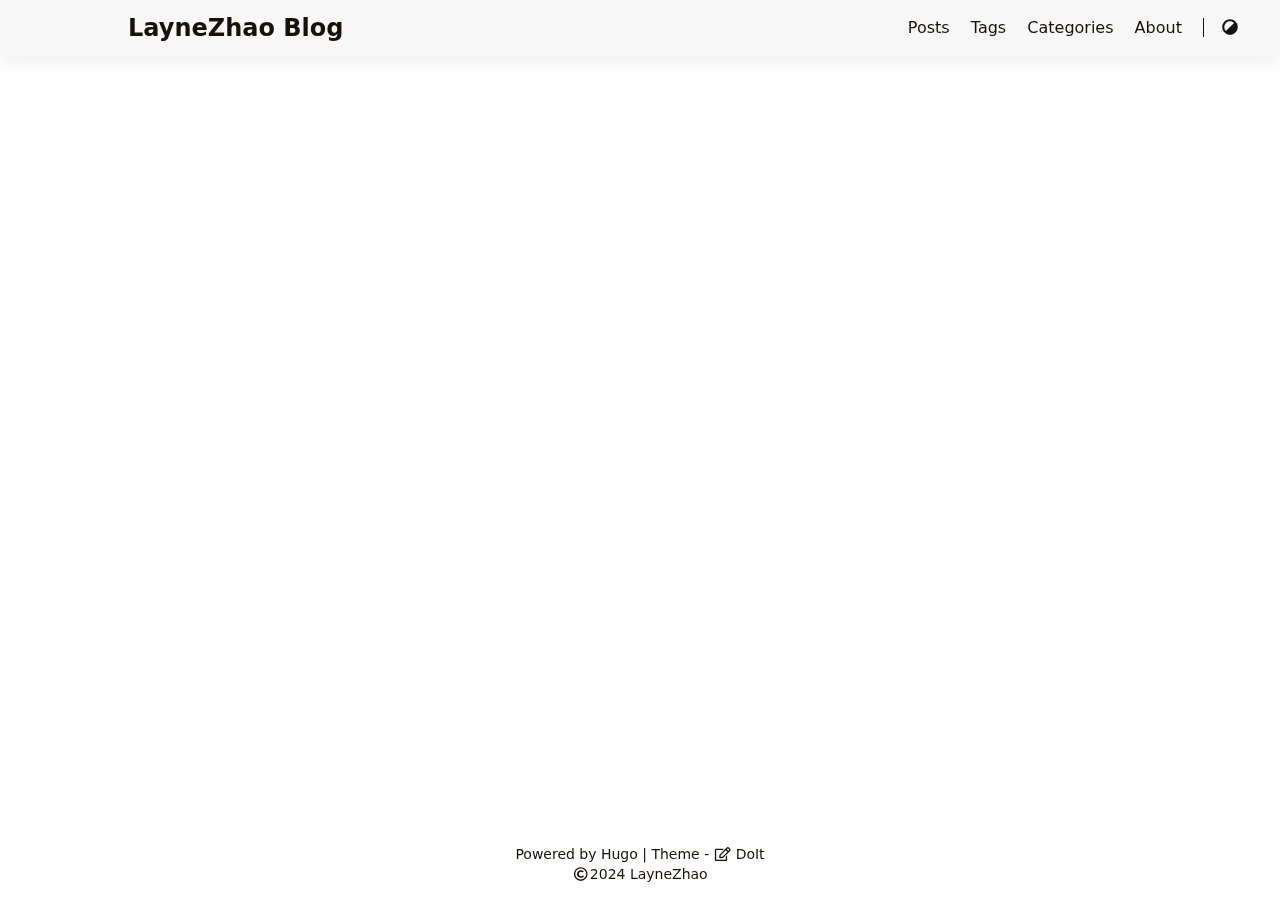
==== index.html @ 4ce85ba7 "Add Pages zhyine/LayneZhao-Blog@9a0f12df193940efc82026a11b47f7210ed69a64" ====
<!doctype html><html lang=en-us><head><meta name=generator content="Hugo 0.140.0"><meta charset=utf-8><meta name=viewport content="width=device-width,initial-scale=1"><meta name=robots content="noodp"><title>LayneZhao Blog</title><meta name=Description content="This is LayneZhao's Blog"><meta property="og:url" content="https://example.org/">
<meta property="og:site_name" content="LayneZhao Blog"><meta property="og:title" content="LayneZhao Blog"><meta property="og:description" content="This is LayneZhao's Blog"><meta property="og:locale" content="en_us"><meta property="og:type" content="website"><meta name=twitter:card content="summary"><meta name=twitter:title content="LayneZhao Blog"><meta name=twitter:description content="This is LayneZhao's Blog"><meta name=application-name content="LayneZhao Blog"><meta name=apple-mobile-web-app-title content="LayneZhao Blog"><meta name=theme-color content="#f8f8f8"><link rel="shortcut icon" type=image/x-icon href=/favicon.ico><link rel=icon type=image/png sizes=32x32 href=/favicon-32x32.png><link rel=icon type=image/png sizes=16x16 href=/favicon-16x16.png><link rel=apple-touch-icon sizes=180x180 href=/apple-touch-icon.png><link rel=canonical href=https://example.org/><link rel=alternate href=/index.xml type=application/rss+xml title="LayneZhao Blog"><link rel=feed href=/index.xml type=application/rss+xml title="LayneZhao Blog"><link rel=stylesheet href=/css/main.min.css><link rel=stylesheet href=/css/style.min.css><script type=application/ld+json>{"@context":"https://schema.org","@graph":[{"@type":"WebSite","url":"https://example.org/","inLanguage":"en-us","author":{"@type":"Person","name":"LayneZhao"},"description":"This is LayneZhao's Blog","copyrightYear":2024,"copyrightHolder":{"@type":"Person","name":"LayneZhao"},"name":"LayneZhao Blog"}]}</script></head><body data-instant-intensity=viewport><script type=text/javascript>function setTheme(e){document.body.setAttribute("theme",e),document.documentElement.className=e,document.documentElement.style.setProperty("color-scheme",e==="light"?"light":"dark"),e==="light"?document.documentElement.classList.remove("tw-dark"):document.documentElement.classList.add("tw-dark"),window.theme=e,window.isDark=window.theme!=="light"}function saveTheme(e){window.localStorage&&localStorage.setItem("theme",e)}function getMeta(e){const t=document.getElementsByTagName("meta");for(let n=0;n<t.length;n++)if(t[n].getAttribute("name")===e)return t[n];return""}if(window.localStorage&&localStorage.getItem("theme")){let e=localStorage.getItem("theme");e==="light"||e==="dark"?setTheme(e):setTheme(window.matchMedia&&window.matchMedia("(prefers-color-scheme: dark)").matches?"dark":"light")}else"light"==="light"||"light"==="dark"?(setTheme("light"),saveTheme("light")):(saveTheme("auto"),setTheme(window.matchMedia&&window.matchMedia("(prefers-color-scheme: dark)").matches?"dark":"light"));let metaColors={light:"#f8f8f8",dark:"#161b22"};getMeta("theme-color").content=metaColors[document.body.getAttribute("theme")],window.switchThemeEventSet=new Set</script><div id=back-to-top></div><div id=mask></div><div class=wrapper><header class="desktop print:!tw-hidden" id=header-desktop><div class=header-wrapper><div class=header-title><a href=/ title="LayneZhao Blog">LayneZhao Blog</a></div><div class=menu><div class=menu-inner><a class=menu-item href=/posts/>Posts </a><a class=menu-item href=/tags/>Tags </a><a class=menu-item href=/categories/>Categories </a><a class=menu-item href=/about/>About </a><span class="menu-item delimiter"></span><button class="menu-item theme-switch" aria-label="Switch Theme"><svg class="icon" viewBox="0 0 512 512"><path d="M8 256c0 136.966 111.033 248 248 248s248-111.034 248-248S392.966 8 256 8 8 119.033 8 256zm248 184V72c101.705.0 184 82.311 184 184 0 101.705-82.311 184-184 184z"/></svg></button></div></div></div></header><header class="mobile print:!tw-hidden" id=header-mobile><div class=header-container><div class=header-wrapper><div class=header-title><a href=/ title="LayneZhao Blog">LayneZhao Blog</a></div><div class=menu-toggle id=menu-toggle-mobile><span></span><span></span><span></span></div></div><div class=menu id=menu-mobile><a class=menu-item href=/posts/ title>Posts</a><a class=menu-item href=/tags/ title>Tags</a><a class=menu-item href=/categories/ title>Categories</a><a class=menu-item href=/about/ title>About</a><button class="menu-item theme-switch tw-w-full" aria-label="Switch Theme"><svg class="icon" viewBox="0 0 512 512"><path d="M8 256c0 136.966 111.033 248 248 248s248-111.034 248-248S392.966 8 256 8 8 119.033 8 256zm248 184V72c101.705.0 184 82.311 184 184 0 101.705-82.311 184-184 184z"/></svg></button></div></div></header><div class="search-dropdown desktop"><div id=search-dropdown-desktop></div></div><div class="search-dropdown mobile"><div id=search-dropdown-mobile></div></div><main class=main><div class=container><div class="page home" posts><div class=home-profile></div></div></div></main><footer class=footer><div class=footer-container><div class=footer-line>Powered by <a href=https://gohugo.io/ target=_blank rel="noopener noreferrer" title="Hugo 0.140.0">Hugo</a>&nbsp;|&nbsp;Theme - <a href=https://github.com/HEIGE-PCloud/DoIt target=_blank rel="noopener noreferrer" title="DoIt 0.4.0"><svg class="icon" viewBox="0 0 576 512"><path d="M402.3 344.9l32-32c5-5 13.7-1.5 13.7 5.7V464c0 26.5-21.5 48-48 48H48c-26.5.0-48-21.5-48-48V112c0-26.5 21.5-48 48-48h273.5c7.1.0 10.7 8.6 5.7 13.7l-32 32c-1.5 1.5-3.5 2.3-5.7 2.3H48v352h352V350.5c0-2.1.8-4.1 2.3-5.6zm156.6-201.8L296.3 405.7l-90.4 10c-26.2 2.9-48.5-19.2-45.6-45.6l10-90.4L432.9 17.1c22.9-22.9 59.9-22.9 82.7.0l43.2 43.2c22.9 22.9 22.9 60 .1 82.8zM460.1 174 402 115.9 216.2 301.8l-7.3 65.3 65.3-7.3L460.1 174zm64.8-79.7-43.2-43.2c-4.1-4.1-10.8-4.1-14.8.0L436 82l58.1 58.1 30.9-30.9c4-4.2 4-10.8-.1-14.9z"/></svg> DoIt</a></div><div class=footer-line><svg class="icon" viewBox="0 0 512 512"><path d="M256 8C119.033 8 8 119.033 8 256s111.033 248 248 248 248-111.033 248-248S392.967 8 256 8zm0 448c-110.532.0-2e2-89.451-2e2-2e2.0-110.531 89.451-2e2 2e2-2e2 110.532.0 2e2 89.451 2e2 2e2.0 110.532-89.451 2e2-2e2 2e2zm107.351-101.064c-9.614 9.712-45.53 41.396-104.065 41.396-82.43.0-140.484-61.425-140.484-141.567.0-79.152 60.275-139.401 139.762-139.401 55.531.0 88.738 26.62 97.593 34.779a11.965 11.965.0 011.936 15.322l-18.155 28.113c-3.841 5.95-11.966 7.282-17.499 2.921-8.595-6.776-31.814-22.538-61.708-22.538-48.303.0-77.916 35.33-77.916 80.082.0 41.589 26.888 83.692 78.277 83.692 32.657.0 56.843-19.039 65.726-27.225 5.27-4.857 13.596-4.039 17.82 1.738l19.865 27.17a11.947 11.947.0 01-1.152 15.518z"/></svg>2024<span class=author>&nbsp;<a href=/ target=_blank rel="noopener noreferrer">LayneZhao</a></span></div><div class=footer-line></div><div class=footer-line></div></div></footer></div><div id=fixed-buttons class=print:!tw-hidden><a href=#back-to-top id=back-to-top-button class="fixed-button tw-transition-opacity tw-opacity-0" title="Back to Top"><svg class="icon" viewBox="0 0 448 512"><path d="M34.9 289.5l-22.2-22.2c-9.4-9.4-9.4-24.6.0-33.9L207 39c9.4-9.4 24.6-9.4 33.9.0l194.3 194.3c9.4 9.4 9.4 24.6.0 33.9L413 289.4c-9.5 9.5-25 9.3-34.3-.4L264 168.6V456c0 13.3-10.7 24-24 24h-32c-13.3.0-24-10.7-24-24V168.6L69.2 289.1c-9.3 9.8-24.8 10-34.3.4z"/></svg></a></div><script>window.config=null</script><script src=/js/theme.min.js defer></script><script type=speculationrules>
        {
          "prerender": [
            {
              "where": { "href_matches": "/*" },
              "eagerness": "moderate"
            }
          ]
        }
    </script></body></html>
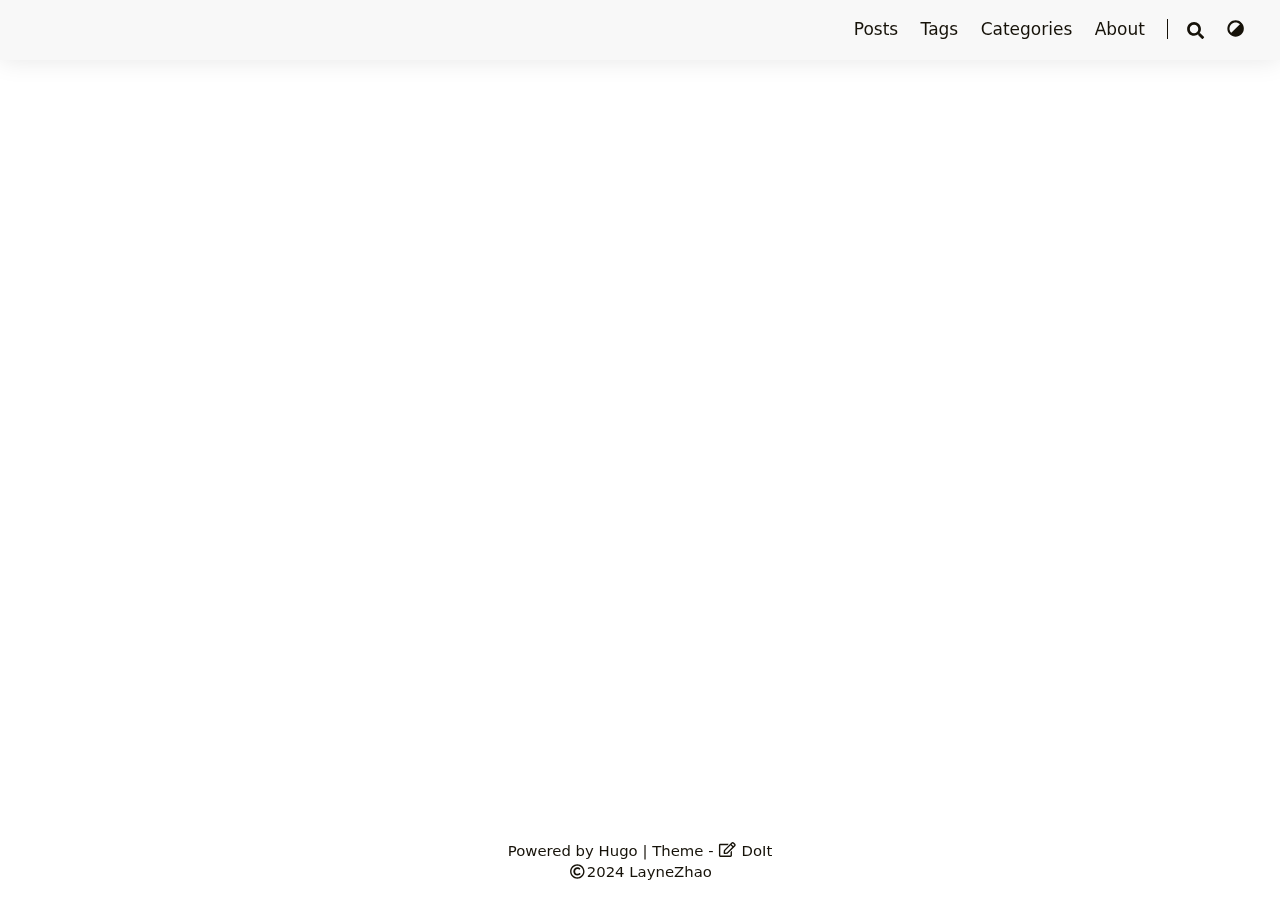
==== commit 58306966: "Update Config zhyine/LayneZhao-Blog@ca7097790d80bf7a3c2412bd8fa2ff3bee05a830" ====
--- a/index.html
+++ b/index.html
@@ -1,5 +1,26 @@
 <!doctype html><html lang=en-us><head><meta name=generator content="Hugo 0.140.0"><meta charset=utf-8><meta name=viewport content="width=device-width,initial-scale=1"><meta name=robots content="noodp"><title>LayneZhao Blog</title><meta name=Description content="This is LayneZhao's Blog"><meta property="og:url" content="https://example.org/">
-<meta property="og:site_name" content="LayneZhao Blog"><meta property="og:title" content="LayneZhao Blog"><meta property="og:description" content="This is LayneZhao's Blog"><meta property="og:locale" content="en_us"><meta property="og:type" content="website"><meta name=twitter:card content="summary"><meta name=twitter:title content="LayneZhao Blog"><meta name=twitter:description content="This is LayneZhao's Blog"><meta name=application-name content="LayneZhao Blog"><meta name=apple-mobile-web-app-title content="LayneZhao Blog"><meta name=theme-color content="#f8f8f8"><link rel="shortcut icon" type=image/x-icon href=/favicon.ico><link rel=icon type=image/png sizes=32x32 href=/favicon-32x32.png><link rel=icon type=image/png sizes=16x16 href=/favicon-16x16.png><link rel=apple-touch-icon sizes=180x180 href=/apple-touch-icon.png><link rel=canonical href=https://example.org/><link rel=alternate href=/index.xml type=application/rss+xml title="LayneZhao Blog"><link rel=feed href=/index.xml type=application/rss+xml title="LayneZhao Blog"><link rel=stylesheet href=/css/main.min.css><link rel=stylesheet href=/css/style.min.css><script type=application/ld+json>{"@context":"https://schema.org","@graph":[{"@type":"WebSite","url":"https://example.org/","inLanguage":"en-us","author":{"@type":"Person","name":"LayneZhao"},"description":"This is LayneZhao's Blog","copyrightYear":2024,"copyrightHolder":{"@type":"Person","name":"LayneZhao"},"name":"LayneZhao Blog"}]}</script></head><body data-instant-intensity=viewport><script type=text/javascript>function setTheme(e){document.body.setAttribute("theme",e),document.documentElement.className=e,document.documentElement.style.setProperty("color-scheme",e==="light"?"light":"dark"),e==="light"?document.documentElement.classList.remove("tw-dark"):document.documentElement.classList.add("tw-dark"),window.theme=e,window.isDark=window.theme!=="light"}function saveTheme(e){window.localStorage&&localStorage.setItem("theme",e)}function getMeta(e){const t=document.getElementsByTagName("meta");for(let n=0;n<t.length;n++)if(t[n].getAttribute("name")===e)return t[n];return""}if(window.localStorage&&localStorage.getItem("theme")){let e=localStorage.getItem("theme");e==="light"||e==="dark"?setTheme(e):setTheme(window.matchMedia&&window.matchMedia("(prefers-color-scheme: dark)").matches?"dark":"light")}else"light"==="light"||"light"==="dark"?(setTheme("light"),saveTheme("light")):(saveTheme("auto"),setTheme(window.matchMedia&&window.matchMedia("(prefers-color-scheme: dark)").matches?"dark":"light"));let metaColors={light:"#f8f8f8",dark:"#161b22"};getMeta("theme-color").content=metaColors[document.body.getAttribute("theme")],window.switchThemeEventSet=new Set</script><div id=back-to-top></div><div id=mask></div><div class=wrapper><header class="desktop print:!tw-hidden" id=header-desktop><div class=header-wrapper><div class=header-title><a href=/ title="LayneZhao Blog">LayneZhao Blog</a></div><div class=menu><div class=menu-inner><a class=menu-item href=/posts/>Posts </a><a class=menu-item href=/tags/>Tags </a><a class=menu-item href=/categories/>Categories </a><a class=menu-item href=/about/>About </a><span class="menu-item delimiter"></span><button class="menu-item theme-switch" aria-label="Switch Theme"><svg class="icon" viewBox="0 0 512 512"><path d="M8 256c0 136.966 111.033 248 248 248s248-111.034 248-248S392.966 8 256 8 8 119.033 8 256zm248 184V72c101.705.0 184 82.311 184 184 0 101.705-82.311 184-184 184z"/></svg></button></div></div></div></header><header class="mobile print:!tw-hidden" id=header-mobile><div class=header-container><div class=header-wrapper><div class=header-title><a href=/ title="LayneZhao Blog">LayneZhao Blog</a></div><div class=menu-toggle id=menu-toggle-mobile><span></span><span></span><span></span></div></div><div class=menu id=menu-mobile><a class=menu-item href=/posts/ title>Posts</a><a class=menu-item href=/tags/ title>Tags</a><a class=menu-item href=/categories/ title>Categories</a><a class=menu-item href=/about/ title>About</a><button class="menu-item theme-switch tw-w-full" aria-label="Switch Theme"><svg class="icon" viewBox="0 0 512 512"><path d="M8 256c0 136.966 111.033 248 248 248s248-111.034 248-248S392.966 8 256 8 8 119.033 8 256zm248 184V72c101.705.0 184 82.311 184 184 0 101.705-82.311 184-184 184z"/></svg></button></div></div></header><div class="search-dropdown desktop"><div id=search-dropdown-desktop></div></div><div class="search-dropdown mobile"><div id=search-dropdown-mobile></div></div><main class=main><div class=container><div class="page home" posts><div class=home-profile></div></div></div></main><footer class=footer><div class=footer-container><div class=footer-line>Powered by <a href=https://gohugo.io/ target=_blank rel="noopener noreferrer" title="Hugo 0.140.0">Hugo</a>&nbsp;|&nbsp;Theme - <a href=https://github.com/HEIGE-PCloud/DoIt target=_blank rel="noopener noreferrer" title="DoIt 0.4.0"><svg class="icon" viewBox="0 0 576 512"><path d="M402.3 344.9l32-32c5-5 13.7-1.5 13.7 5.7V464c0 26.5-21.5 48-48 48H48c-26.5.0-48-21.5-48-48V112c0-26.5 21.5-48 48-48h273.5c7.1.0 10.7 8.6 5.7 13.7l-32 32c-1.5 1.5-3.5 2.3-5.7 2.3H48v352h352V350.5c0-2.1.8-4.1 2.3-5.6zm156.6-201.8L296.3 405.7l-90.4 10c-26.2 2.9-48.5-19.2-45.6-45.6l10-90.4L432.9 17.1c22.9-22.9 59.9-22.9 82.7.0l43.2 43.2c22.9 22.9 22.9 60 .1 82.8zM460.1 174 402 115.9 216.2 301.8l-7.3 65.3 65.3-7.3L460.1 174zm64.8-79.7-43.2-43.2c-4.1-4.1-10.8-4.1-14.8.0L436 82l58.1 58.1 30.9-30.9c4-4.2 4-10.8-.1-14.9z"/></svg> DoIt</a></div><div class=footer-line><svg class="icon" viewBox="0 0 512 512"><path d="M256 8C119.033 8 8 119.033 8 256s111.033 248 248 248 248-111.033 248-248S392.967 8 256 8zm0 448c-110.532.0-2e2-89.451-2e2-2e2.0-110.531 89.451-2e2 2e2-2e2 110.532.0 2e2 89.451 2e2 2e2.0 110.532-89.451 2e2-2e2 2e2zm107.351-101.064c-9.614 9.712-45.53 41.396-104.065 41.396-82.43.0-140.484-61.425-140.484-141.567.0-79.152 60.275-139.401 139.762-139.401 55.531.0 88.738 26.62 97.593 34.779a11.965 11.965.0 011.936 15.322l-18.155 28.113c-3.841 5.95-11.966 7.282-17.499 2.921-8.595-6.776-31.814-22.538-61.708-22.538-48.303.0-77.916 35.33-77.916 80.082.0 41.589 26.888 83.692 78.277 83.692 32.657.0 56.843-19.039 65.726-27.225 5.27-4.857 13.596-4.039 17.82 1.738l19.865 27.17a11.947 11.947.0 01-1.152 15.518z"/></svg>2024<span class=author>&nbsp;<a href=/ target=_blank rel="noopener noreferrer">LayneZhao</a></span></div><div class=footer-line></div><div class=footer-line></div></div></footer></div><div id=fixed-buttons class=print:!tw-hidden><a href=#back-to-top id=back-to-top-button class="fixed-button tw-transition-opacity tw-opacity-0" title="Back to Top"><svg class="icon" viewBox="0 0 448 512"><path d="M34.9 289.5l-22.2-22.2c-9.4-9.4-9.4-24.6.0-33.9L207 39c9.4-9.4 24.6-9.4 33.9.0l194.3 194.3c9.4 9.4 9.4 24.6.0 33.9L413 289.4c-9.5 9.5-25 9.3-34.3-.4L264 168.6V456c0 13.3-10.7 24-24 24h-32c-13.3.0-24-10.7-24-24V168.6L69.2 289.1c-9.3 9.8-24.8 10-34.3.4z"/></svg></a></div><script>window.config=null</script><script src=/js/theme.min.js defer></script><script type=speculationrules>
+<meta property="og:site_name" content="LayneZhao Blog"><meta property="og:title" content="LayneZhao Blog"><meta property="og:description" content="This is LayneZhao's Blog"><meta property="og:locale" content="en_us"><meta property="og:type" content="website"><meta name=twitter:card content="summary"><meta name=twitter:title content="LayneZhao Blog"><meta name=twitter:description content="This is LayneZhao's Blog"><meta name=application-name content="LayneZhao Blog"><meta name=apple-mobile-web-app-title content="LayneZhao Blog"><meta name=theme-color content="#f8f8f8"><link rel="shortcut icon" type=image/x-icon href=/favicon.ico><link rel=icon type=image/png sizes=32x32 href=/favicon-32x32.png><link rel=icon type=image/png sizes=16x16 href=/favicon-16x16.png><link rel=apple-touch-icon sizes=180x180 href=/apple-touch-icon.png><link rel=canonical href=https://example.org/><link rel=alternate href=/index.xml type=application/rss+xml title="LayneZhao Blog"><link rel=feed href=/index.xml type=application/rss+xml title="LayneZhao Blog"><link rel=stylesheet href=/css/main.min.css><link rel=stylesheet href=/css/style.min.css><script type=application/ld+json>{"@context":"https://schema.org","@graph":[{"@type":"WebSite","url":"https://example.org/","inLanguage":"en-us","author":{"@type":"Person","name":"LayneZhao"},"description":"This is LayneZhao's Blog","copyrightYear":2024,"copyrightHolder":{"@type":"Person","name":"LayneZhao"},"name":"LayneZhao Blog"}]}</script></head><body data-instant-intensity=viewport><script type=text/javascript>function setTheme(e){document.body.setAttribute("theme",e),document.documentElement.className=e,document.documentElement.style.setProperty("color-scheme",e==="light"?"light":"dark"),e==="light"?document.documentElement.classList.remove("tw-dark"):document.documentElement.classList.add("tw-dark"),window.theme=e,window.isDark=window.theme!=="light"}function saveTheme(e){window.localStorage&&localStorage.setItem("theme",e)}function getMeta(e){const t=document.getElementsByTagName("meta");for(let n=0;n<t.length;n++)if(t[n].getAttribute("name")===e)return t[n];return""}if(window.localStorage&&localStorage.getItem("theme")){let e=localStorage.getItem("theme");e==="light"||e==="dark"?setTheme(e):setTheme(window.matchMedia&&window.matchMedia("(prefers-color-scheme: dark)").matches?"dark":"light")}else"light"==="light"||"light"==="dark"?(setTheme("light"),saveTheme("light")):(saveTheme("auto"),setTheme(window.matchMedia&&window.matchMedia("(prefers-color-scheme: dark)").matches?"dark":"light"));let metaColors={light:"#f8f8f8",dark:"#161b22"};getMeta("theme-color").content=metaColors[document.body.getAttribute("theme")],window.switchThemeEventSet=new Set</script><div id=back-to-top></div><div id=mask></div><div class=wrapper><header class="desktop print:!tw-hidden" id=header-desktop><div class=header-wrapper><div class=header-title><a href=/ title="LayneZhao Blog"></a></div><div class=menu><div class=menu-inner><a class=menu-item href=/posts/>Posts </a><a class=menu-item href=/tags/>Tags </a><a class=menu-item href=/categories/>Categories </a><a class=menu-item href=/about/>About </a><span class="menu-item delimiter"></span><span class="menu-item search" id=search-desktop>
+<input type=text placeholder="Search titles or contents..." id=search-input-desktop>
+<button class="search-button search-toggle" id=search-toggle-desktop title=Search>
+<svg class="icon" viewBox="0 0 512 512"><path d="M505 442.7 405.3 343c-4.5-4.5-10.6-7-17-7H372c27.6-35.3 44-79.7 44-128C416 93.1 322.9.0 208 0S0 93.1.0 208s93.1 208 208 208c48.3.0 92.7-16.4 128-44v16.3c0 6.4 2.5 12.5 7 17l99.7 99.7c9.4 9.4 24.6 9.4 33.9.0l28.3-28.3c9.4-9.4 9.4-24.6.1-34zM208 336c-70.7.0-128-57.2-128-128 0-70.7 57.2-128 128-128 70.7.0 128 57.2 128 128 0 70.7-57.2 128-128 128z"/></svg>
+</button>
+<button class="search-button search-clear" id=search-clear-desktop title=Clear>
+<svg class="icon" viewBox="0 0 512 512"><path d="M256 8C119 8 8 119 8 256s111 248 248 248 248-111 248-248S393 8 256 8zm121.6 313.1c4.7 4.7 4.7 12.3.0 17L338 377.6c-4.7 4.7-12.3 4.7-17 0L256 312l-65.1 65.6c-4.7 4.7-12.3 4.7-17 0L134.4 338c-4.7-4.7-4.7-12.3.0-17l65.6-65-65.6-65.1c-4.7-4.7-4.7-12.3.0-17l39.6-39.6c4.7-4.7 12.3-4.7 17 0l65 65.7 65.1-65.6c4.7-4.7 12.3-4.7 17 0l39.6 39.6c4.7 4.7 4.7 12.3.0 17L312 256l65.6 65.1z"/></svg>
+</button>
+<span class="search-button search-loading tw-animate-spin" id=search-loading-desktop><svg class="icon" viewBox="0 0 512 512"><path d="M304 48c0 26.51-21.49 48-48 48s-48-21.49-48-48 21.49-48 48-48 48 21.49 48 48zm-48 368c-26.51.0-48 21.49-48 48s21.49 48 48 48 48-21.49 48-48-21.49-48-48-48zm208-208c-26.51.0-48 21.49-48 48s21.49 48 48 48 48-21.49 48-48-21.49-48-48-48zM96 256c0-26.51-21.49-48-48-48S0 229.49.0 256s21.49 48 48 48 48-21.49 48-48zm12.922 99.078c-26.51.0-48 21.49-48 48s21.49 48 48 48 48-21.49 48-48c0-26.509-21.491-48-48-48zm294.156.0c-26.51.0-48 21.49-48 48s21.49 48 48 48 48-21.49 48-48c0-26.509-21.49-48-48-48zM108.922 60.922c-26.51.0-48 21.49-48 48s21.49 48 48 48 48-21.49 48-48-21.491-48-48-48z"/></svg>
+</span></span><button class="menu-item theme-select" aria-label="Switch Theme">
+<svg class="icon" viewBox="0 0 512 512"><path d="M8 256c0 136.966 111.033 248 248 248s248-111.034 248-248S392.966 8 256 8 8 119.033 8 256zm248 184V72c101.705.0 184 82.311 184 184 0 101.705-82.311 184-184 184z"/></svg>
+<select class=color-theme-select id=theme-select-desktop aria-label="Switch Theme"><option value=light>Light</option><option value=dark>Dark</option><option value=auto>Auto</option></select></button></div></div></div></header><header class="mobile print:!tw-hidden" id=header-mobile><div class=header-container><div class=header-wrapper><div class=header-title><a href=/ title="LayneZhao Blog"></a></div><div class=menu-toggle id=menu-toggle-mobile><span></span><span></span><span></span></div></div><div class=menu id=menu-mobile><div class=search-wrapper><div class="search mobile" id=search-mobile><input type=text placeholder="Search titles or contents..." id=search-input-mobile>
+<button class="search-button search-toggle tw-h-10" id=search-toggle-mobile title=Search>
+<svg class="icon" viewBox="0 0 512 512"><path d="M505 442.7 405.3 343c-4.5-4.5-10.6-7-17-7H372c27.6-35.3 44-79.7 44-128C416 93.1 322.9.0 208 0S0 93.1.0 208s93.1 208 208 208c48.3.0 92.7-16.4 128-44v16.3c0 6.4 2.5 12.5 7 17l99.7 99.7c9.4 9.4 24.6 9.4 33.9.0l28.3-28.3c9.4-9.4 9.4-24.6.1-34zM208 336c-70.7.0-128-57.2-128-128 0-70.7 57.2-128 128-128 70.7.0 128 57.2 128 128 0 70.7-57.2 128-128 128z"/></svg>
+</button>
+<button class="search-button search-clear tw-h-fit" id=search-clear-mobile title=Clear>
+<svg class="icon" viewBox="0 0 512 512"><path d="M256 8C119 8 8 119 8 256s111 248 248 248 248-111 248-248S393 8 256 8zm121.6 313.1c4.7 4.7 4.7 12.3.0 17L338 377.6c-4.7 4.7-12.3 4.7-17 0L256 312l-65.1 65.6c-4.7 4.7-12.3 4.7-17 0L134.4 338c-4.7-4.7-4.7-12.3.0-17l65.6-65-65.6-65.1c-4.7-4.7-4.7-12.3.0-17l39.6-39.6c4.7-4.7 12.3-4.7 17 0l65 65.7 65.1-65.6c4.7-4.7 12.3-4.7 17 0l39.6 39.6c4.7 4.7 4.7 12.3.0 17L312 256l65.6 65.1z"/></svg>
+</button>
+<span class="search-button search-loading tw-animate-spin" id=search-loading-mobile><svg class="icon" viewBox="0 0 512 512"><path d="M304 48c0 26.51-21.49 48-48 48s-48-21.49-48-48 21.49-48 48-48 48 21.49 48 48zm-48 368c-26.51.0-48 21.49-48 48s21.49 48 48 48 48-21.49 48-48-21.49-48-48-48zm208-208c-26.51.0-48 21.49-48 48s21.49 48 48 48 48-21.49 48-48-21.49-48-48-48zM96 256c0-26.51-21.49-48-48-48S0 229.49.0 256s21.49 48 48 48 48-21.49 48-48zm12.922 99.078c-26.51.0-48 21.49-48 48s21.49 48 48 48 48-21.49 48-48c0-26.509-21.491-48-48-48zm294.156.0c-26.51.0-48 21.49-48 48s21.49 48 48 48 48-21.49 48-48c0-26.509-21.49-48-48-48zM108.922 60.922c-26.51.0-48 21.49-48 48s21.49 48 48 48 48-21.49 48-48-21.491-48-48-48z"/></svg></span></div><button class=search-cancel id=search-cancel-mobile>
+Cancel</button></div><a class=menu-item href=/posts/ title>Posts</a><a class=menu-item href=/tags/ title>Tags</a><a class=menu-item href=/categories/ title>Categories</a><a class=menu-item href=/about/ title>About</a><button class="menu-item theme-select tw-w-full" aria-label="Switch Theme">
+<svg class="icon" viewBox="0 0 512 512"><path d="M8 256c0 136.966 111.033 248 248 248s248-111.034 248-248S392.966 8 256 8 8 119.033 8 256zm248 184V72c101.705.0 184 82.311 184 184 0 101.705-82.311 184-184 184z"/></svg>
+<select class=color-theme-select id=theme-select-mobile aria-label="Switch Theme"><option value=light>Light</option><option value=dark>Dark</option><option value=auto>Auto</option></select></button></div></div></header><div class="search-dropdown desktop"><div id=search-dropdown-desktop></div></div><div class="search-dropdown mobile"><div id=search-dropdown-mobile></div></div><main class=main><div class=container><div class="page home" posts><div class=home-profile></div></div></div></main><footer class=footer><div class=footer-container><div class=footer-line>Powered by <a href=https://gohugo.io/ target=_blank rel="noopener noreferrer" title="Hugo 0.140.0">Hugo</a>&nbsp;|&nbsp;Theme - <a href=https://github.com/HEIGE-PCloud/DoIt target=_blank rel="noopener noreferrer" title="DoIt 0.4.0"><svg class="icon" viewBox="0 0 576 512"><path d="M402.3 344.9l32-32c5-5 13.7-1.5 13.7 5.7V464c0 26.5-21.5 48-48 48H48c-26.5.0-48-21.5-48-48V112c0-26.5 21.5-48 48-48h273.5c7.1.0 10.7 8.6 5.7 13.7l-32 32c-1.5 1.5-3.5 2.3-5.7 2.3H48v352h352V350.5c0-2.1.8-4.1 2.3-5.6zm156.6-201.8L296.3 405.7l-90.4 10c-26.2 2.9-48.5-19.2-45.6-45.6l10-90.4L432.9 17.1c22.9-22.9 59.9-22.9 82.7.0l43.2 43.2c22.9 22.9 22.9 60 .1 82.8zM460.1 174 402 115.9 216.2 301.8l-7.3 65.3 65.3-7.3L460.1 174zm64.8-79.7-43.2-43.2c-4.1-4.1-10.8-4.1-14.8.0L436 82l58.1 58.1 30.9-30.9c4-4.2 4-10.8-.1-14.9z"/></svg> DoIt</a></div><div class=footer-line><svg class="icon" viewBox="0 0 512 512"><path d="M256 8C119.033 8 8 119.033 8 256s111.033 248 248 248 248-111.033 248-248S392.967 8 256 8zm0 448c-110.532.0-2e2-89.451-2e2-2e2.0-110.531 89.451-2e2 2e2-2e2 110.532.0 2e2 89.451 2e2 2e2.0 110.532-89.451 2e2-2e2 2e2zm107.351-101.064c-9.614 9.712-45.53 41.396-104.065 41.396-82.43.0-140.484-61.425-140.484-141.567.0-79.152 60.275-139.401 139.762-139.401 55.531.0 88.738 26.62 97.593 34.779a11.965 11.965.0 011.936 15.322l-18.155 28.113c-3.841 5.95-11.966 7.282-17.499 2.921-8.595-6.776-31.814-22.538-61.708-22.538-48.303.0-77.916 35.33-77.916 80.082.0 41.589 26.888 83.692 78.277 83.692 32.657.0 56.843-19.039 65.726-27.225 5.27-4.857 13.596-4.039 17.82 1.738l19.865 27.17a11.947 11.947.0 01-1.152 15.518z"/></svg>2024<span class=author>&nbsp;<a href=/ target=_blank rel="noopener noreferrer">LayneZhao</a></span></div><div class=footer-line></div><div class=footer-line></div></div></footer></div><div id=fixed-buttons class=print:!tw-hidden><a href=#back-to-top id=back-to-top-button class="fixed-button tw-transition-opacity tw-opacity-0" title="Back to Top"><svg class="icon" viewBox="0 0 448 512"><path d="M34.9 289.5l-22.2-22.2c-9.4-9.4-9.4-24.6.0-33.9L207 39c9.4-9.4 24.6-9.4 33.9.0l194.3 194.3c9.4 9.4 9.4 24.6.0 33.9L413 289.4c-9.5 9.5-25 9.3-34.3-.4L264 168.6V456c0 13.3-10.7 24-24 24h-32c-13.3.0-24-10.7-24-24V168.6L69.2 289.1c-9.3 9.8-24.8 10-34.3.4z"/></svg></a></div><link rel=stylesheet href=/lib/katex/katex.min.css><link rel=preload as=style onload='this.onload=null,this.rel="stylesheet"' href=/lib/katex/copy-tex.min.css><noscript><link rel=stylesheet href=/lib/katex/copy-tex.min.css></noscript><script>window.config={"autocomplete.min.js":"/lib/autocomplete/autocomplete.min.js","fuse.min.js":"/lib/fuse/fuse.min.js",math:{delimiters:[{display:!0,left:"$$",right:"$$"},{display:!0,left:"\\[",right:"\\]"},{display:!1,left:"$",right:"$"},{display:!1,left:"\\(",right:"\\)"}],strict:!1},search:{distance:100,findAllMatches:!1,highlightTag:"em",ignoreFieldNorm:!1,ignoreLocation:!1,isCaseSensitive:!1,location:0,maxResultLength:10,minMatchCharLength:2,noResultsFound:"No results found",snippetLength:50,threshold:.3,useExtendedSearch:!1}}</script><script src=/lib/katex/katex.min.js defer></script><script src=/lib/katex/auto-render.min.js defer></script><script src=/lib/katex/copy-tex.min.js defer></script><script src=/lib/katex/mhchem.min.js defer></script><script src=/js/katex.min.js defer></script><script src=/js/theme.min.js defer></script><script type=speculationrules>
         {
           "prerender": [
             {
